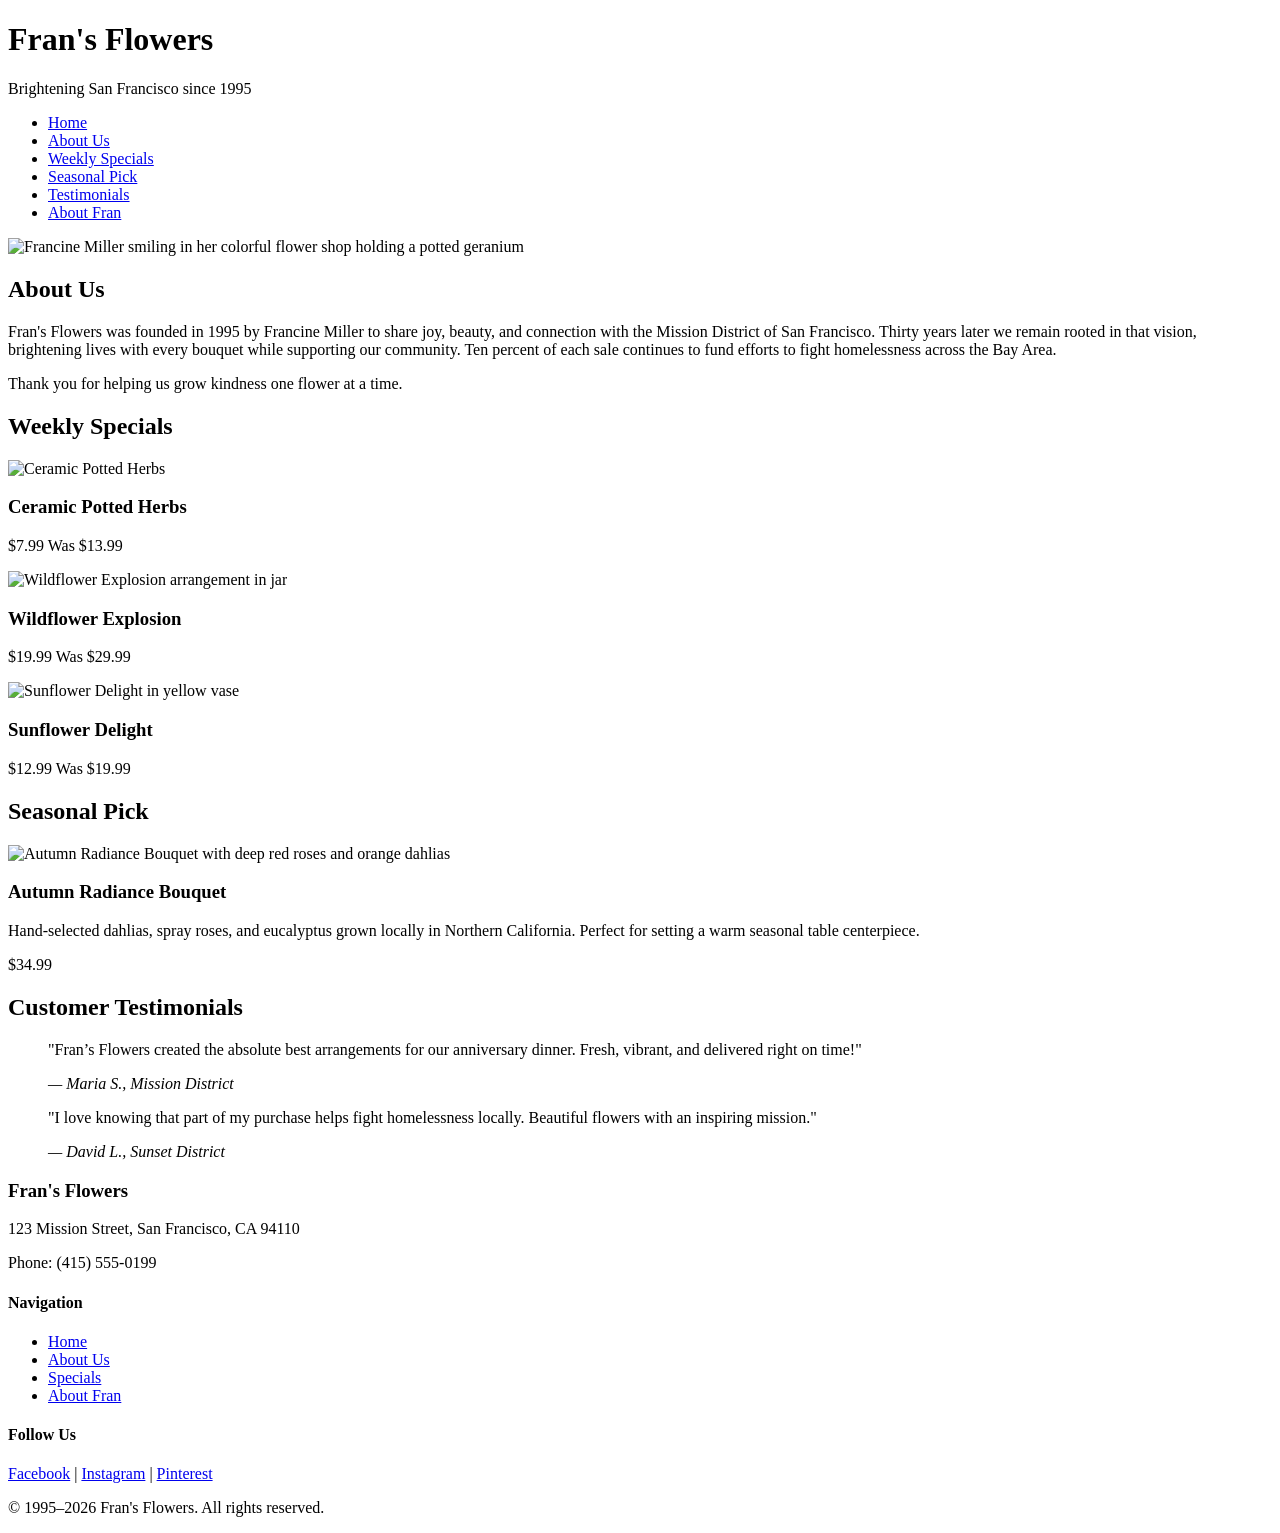
==== index.html @ 67b796f8 "Create index.html for Fran's Flowers website This HTML file serves as the main structure for Fran's " ====
<!DOCTYPE html>
<html lang="en">
<head>
  <meta charset="UTF-8">
  <meta name="viewport" content="width=device-width, initial-scale=1.0">
  <title>Fran's Flowers | Brightening San Francisco since 1995</title>
  <link rel="stylesheet" href="styles.css">
</head>
<body>

  <!-- Header & Navigation -->
  <header class="site-header">
    <div class="logo-container">
      <h1 class="logo-title">Fran's <span>Flowers</span></h1>
      <p class="tagline">Brightening San Francisco since 1995</p>
    </div>
    <nav class="main-nav" aria-label="Main Navigation">
      <ul class="nav-links">
        <li><a href="index.html" class="active">Home</a></li>
        <li><a href="#about-us">About Us</a></li>
        <li><a href="#specials">Weekly Specials</a></li>
        <li><a href="#seasonal">Seasonal Pick</a></li>
        <li><a href="#testimonials">Testimonials</a></li>
        <li><a href="about.html">About Fran</a></li>
      </ul>
    </nav>
  </header>

  <main>
    <!-- Hero Banner Image -->
    <section class="hero-section">
      <div class="hero-image-container">
        <img src="https://images.unsplash.com/photo-1591886960571-74d43a9d4166?auto=format&fit=crop&q=80&w=1200" 
             alt="Francine Miller smiling in her colorful flower shop holding a potted geranium" 
             class="hero-img">
      </div>
    </section>

    <!-- About Us Section -->
    <section id="about-us" class="content-section text-center">
      <h2><span>About</span> Us</h2>
      <p class="intro-text">
        Fran's Flowers was founded in 1995 by Francine Miller to share joy, beauty, and connection with the Mission District of San Francisco. Thirty years later we remain rooted in that vision, brightening lives with every bouquet while supporting our community. Ten percent of each sale continues to fund efforts to fight homelessness across the Bay Area.
      </p>
      <p class="thank-you-text">Thank you for helping us grow kindness one flower at a time.</p>
    </section>

    <!-- Weekly Specials Section -->
    <section id="specials" class="content-section text-center bg-light">
      <h2><span>Weekly</span> Specials</h2>
      <div class="card-grid">

        <article class="product-card">
          <div class="card-image-wrap">
            <img src="https://images.unsplash.com/photo-1485955900006-10f4d324d411?auto=format&fit=crop&q=80&w=400" alt="Ceramic Potted Herbs">
          </div>
          <h3>Ceramic Potted Herbs</h3>
          <p class="price">$7.99 <span class="old-price">Was $13.99</span></p>
        </article>

        <article class="product-card">
          <div class="card-image-wrap">
            <img src="https://images.unsplash.com/photo-1563241527-3004b7be0ffd?auto=format&fit=crop&q=80&w=400" alt="Wildflower Explosion arrangement in jar">
          </div>
          <h3>Wildflower Explosion</h3>
          <p class="price">$19.99 <span class="old-price">Was $29.99</span></p>
        </article>

        <article class="product-card">
          <div class="card-image-wrap">
            <img src="https://images.unsplash.com/photo-1597848212624-a19eb35e2651?auto=format&fit=crop&q=80&w=400" alt="Sunflower Delight in yellow vase">
          </div>
          <h3>Sunflower Delight</h3>
          <p class="price">$12.99 <span class="old-price">Was $19.99</span></p>
        </article>

      </div>
    </section>

    <!-- Seasonal Picks Section (LevelUp Optional) -->
    <section id="seasonal" class="content-section text-center">
      <h2><span>Seasonal</span> Pick</h2>
      <div class="featured-pick">
        <img src="https://images.unsplash.com/photo-1526047932273-341f2a7631f9?auto=format&fit=crop&q=80&w=600" alt="Autumn Radiance Bouquet with deep red roses and orange dahlias">
        <div class="featured-pick-info">
          <h3>Autumn Radiance Bouquet</h3>
          <p>Hand-selected dahlias, spray roses, and eucalyptus grown locally in Northern California. Perfect for setting a warm seasonal table centerpiece.</p>
          <p class="price">$34.99</p>
        </div>
      </div>
    </section>

    <!-- Testimonials Section -->
    <section id="testimonials" class="content-section text-center bg-light">
      <h2><span>Customer</span> Testimonials</h2>
      <div class="card-grid">
        <blockquote class="testimonial-card">
          <p>"Fran’s Flowers created the absolute best arrangements for our anniversary dinner. Fresh, vibrant, and delivered right on time!"</p>
          <cite>— Maria S., Mission District</cite>
        </blockquote>

        <blockquote class="testimonial-card">
          <p>"I love knowing that part of my purchase helps fight homelessness locally. Beautiful flowers with an inspiring mission."</p>
          <cite>— David L., Sunset District</cite>
        </blockquote>
      </div>
    </section>
  </main>

  <!-- Footer Enhancements -->
  <footer class="site-footer">
    <div class="footer-container">
      <div class="footer-info">
        <h3>Fran's Flowers</h3>
        <p>123 Mission Street, San Francisco, CA 94110</p>
        <p>Phone: (415) 555-0199</p>
      </div>
      <div class="footer-links">
        <h4>Navigation</h4>
        <ul>
          <li><a href="index.html">Home</a></li>
          <li><a href="#about-us">About Us</a></li>
          <li><a href="#specials">Specials</a></li>
          <li><a href="about.html">About Fran</a></li>
        </ul>
      </div>
      <div class="footer-social">
        <h4>Follow Us</h4>
        <div class="social-icons">
          <a href="#" aria-label="Facebook">Facebook</a> |
          <a href="#" aria-label="Instagram">Instagram</a> |
          <a href="#" aria-label="Pinterest">Pinterest</a>
        </div>
      </div>
    </div>
    <div class="footer-bottom text-center">
      <p>&copy; 1995–2026 Fran's Flowers. All rights reserved.</p>
    </div>
  </footer>

</body>
</html>
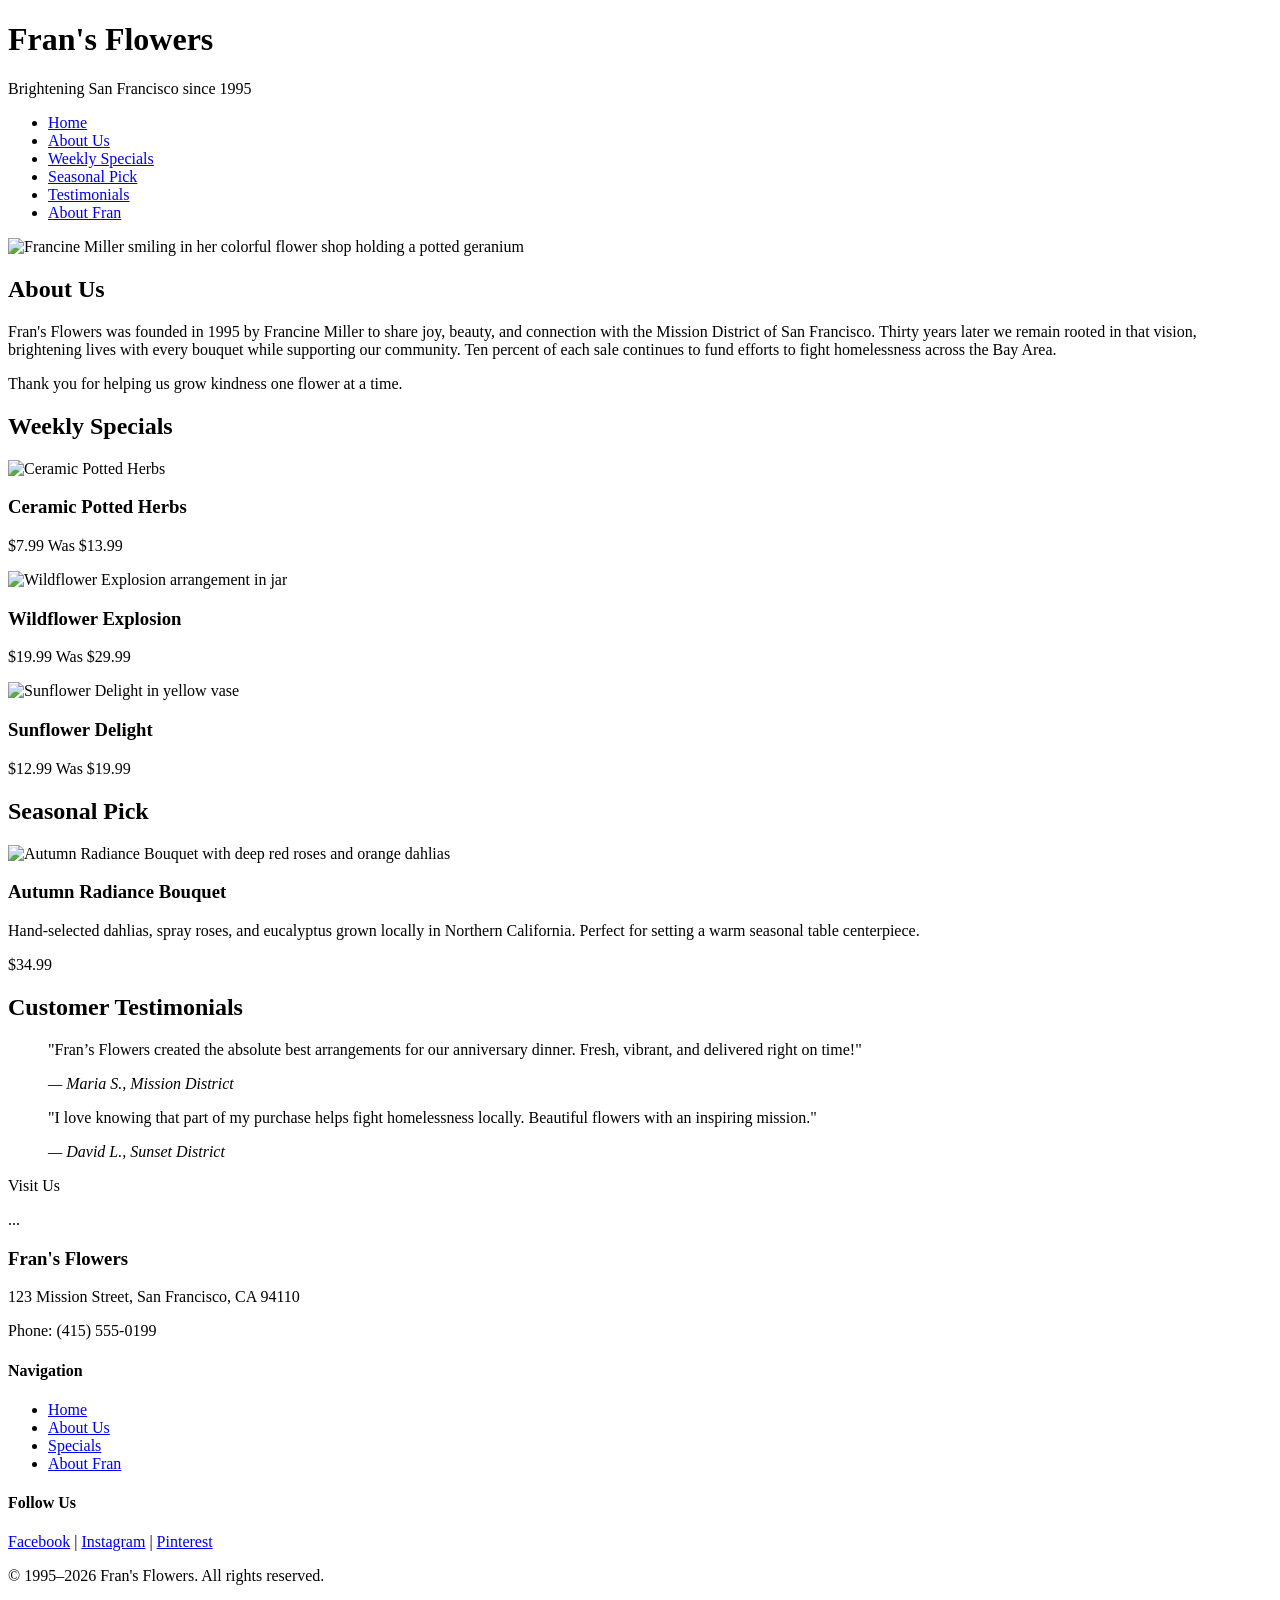
==== commit 7d206da0: "Add Visit Us section to index.html" ====
--- a/index.html
+++ b/index.html
@@ -105,6 +105,10 @@
         </blockquote>
       </div>
     </section>
+    <section id="Visit-us" class="content-section text-center">
+      <span>Visit</span> Us
+      <p class="intro-text">...</p>
+    </section>
   </main>
 
   <!-- Footer Enhancements -->
